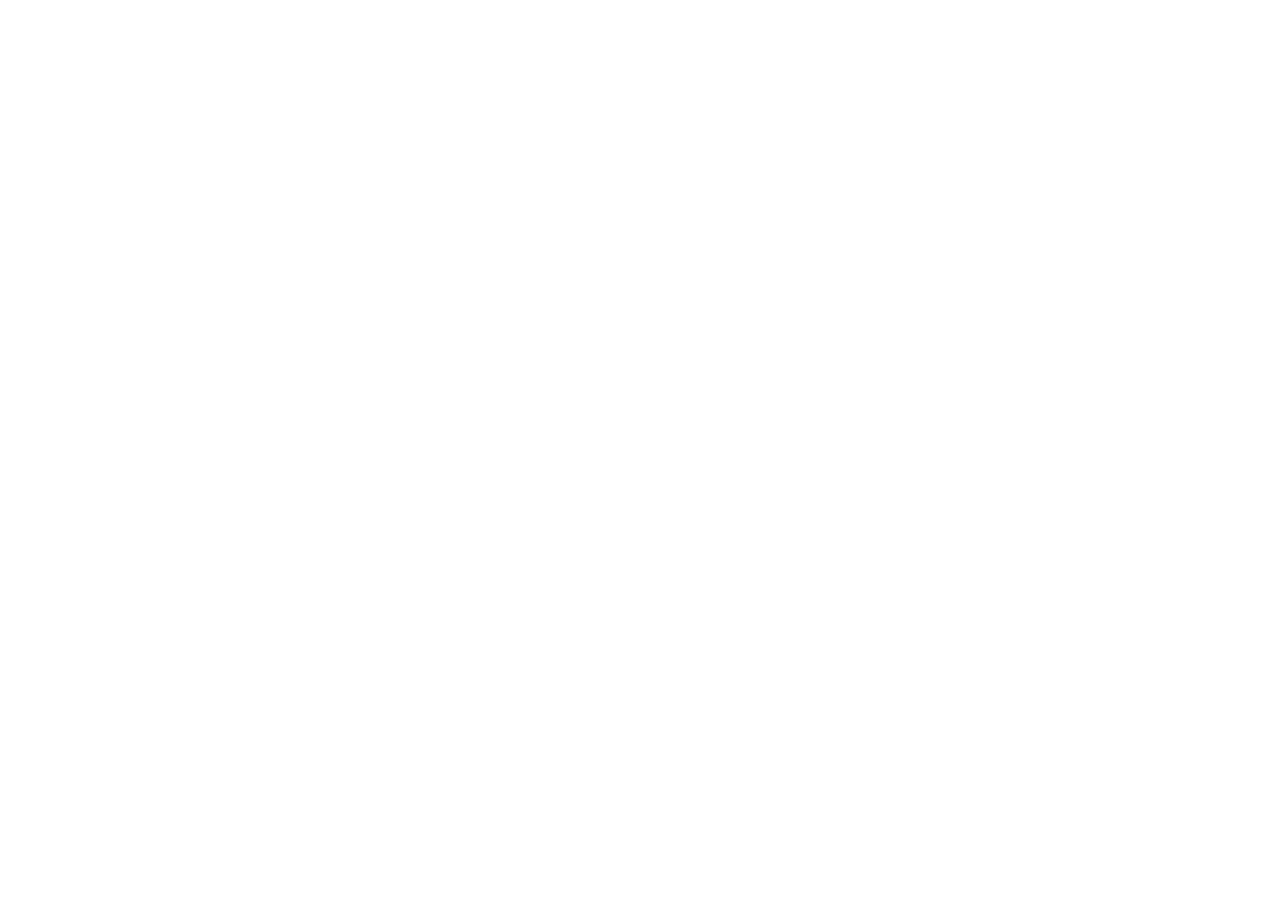
==== curso dalto/capitulo 3/index.html @ a37be4ea "capitulo 3, POO." ====
<!DOCTYPE html>
<html lang="en">
  <head>
    <meta charset="UTF-8" />
    <meta http-equiv="X-UA-Compatible" content="IE=edge" />
    <meta name="viewport" content="width=device-width, initial-scale=1.0" />
    <title>capitulo 3 POO.</title>
  </head>
  <body></body>
  <script src="codigo.js"></script>
</html>
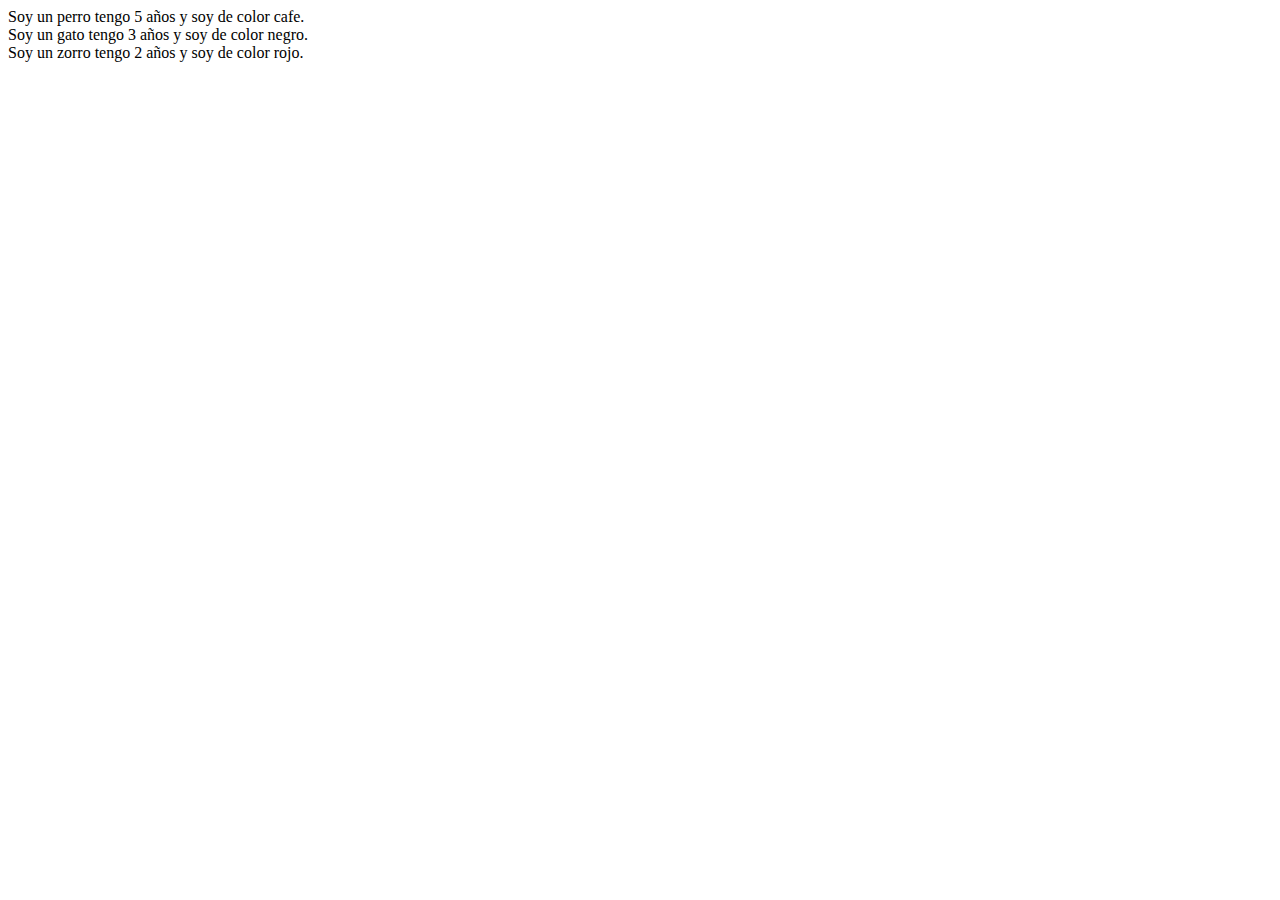
==== commit 2bbaa3ac: "abstraccion, encapsulamiento, polimorfismo, modularidad" ====
--- a/curso dalto/capitulo 3/index.html
+++ b/curso dalto/capitulo 3/index.html
@@ -8,4 +8,5 @@
   </head>
   <body></body>
   <script src="codigo.js"></script>
+  <script src="codigo2.js"></script>
 </html>
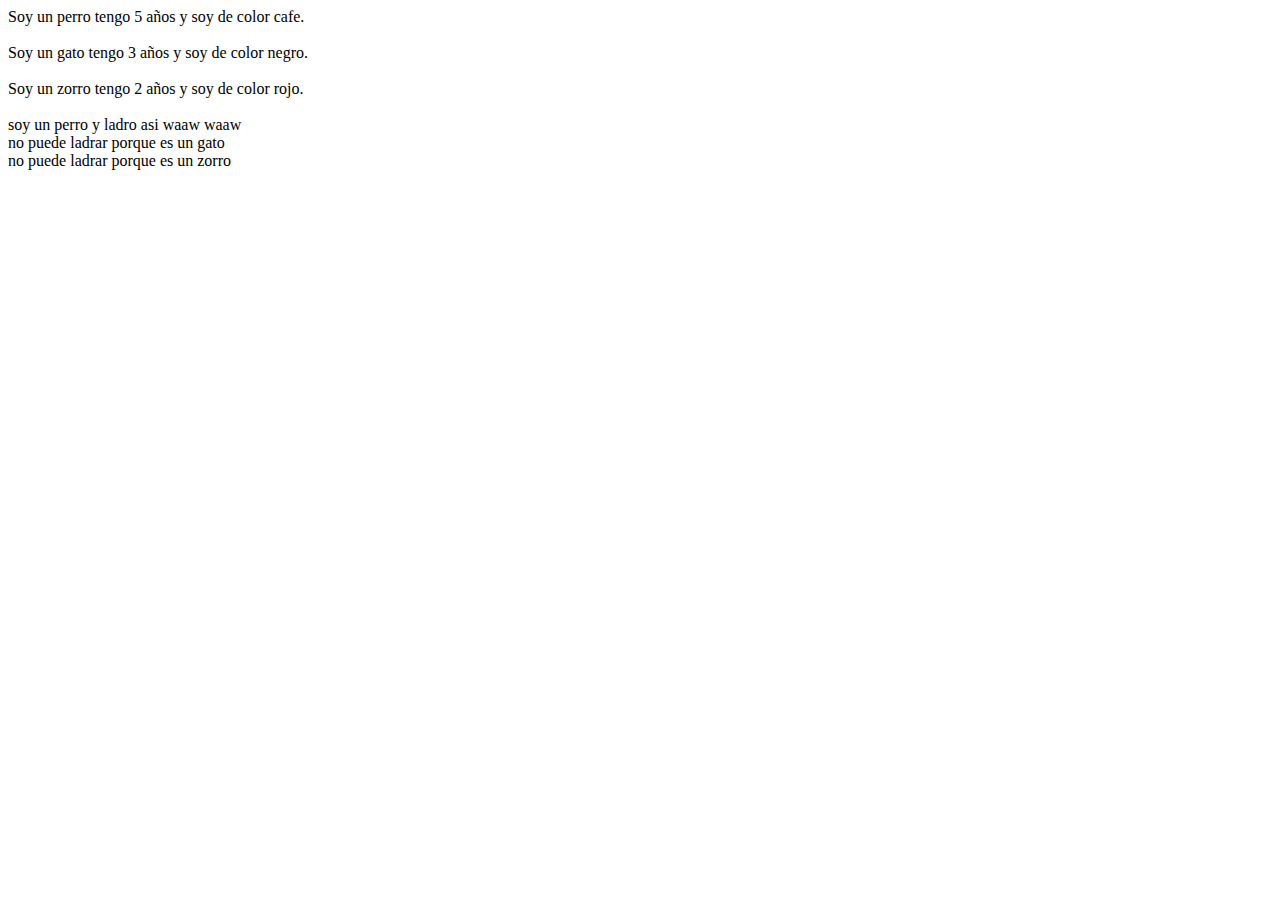
==== commit 5409d571: "capitulo 3, POO, constructor, this, new, metodo." ====
--- a/curso dalto/capitulo 3/index.html
+++ b/curso dalto/capitulo 3/index.html
@@ -8,5 +8,4 @@
   </head>
   <body></body>
   <script src="codigo.js"></script>
-  <script src="codigo2.js"></script>
 </html>
